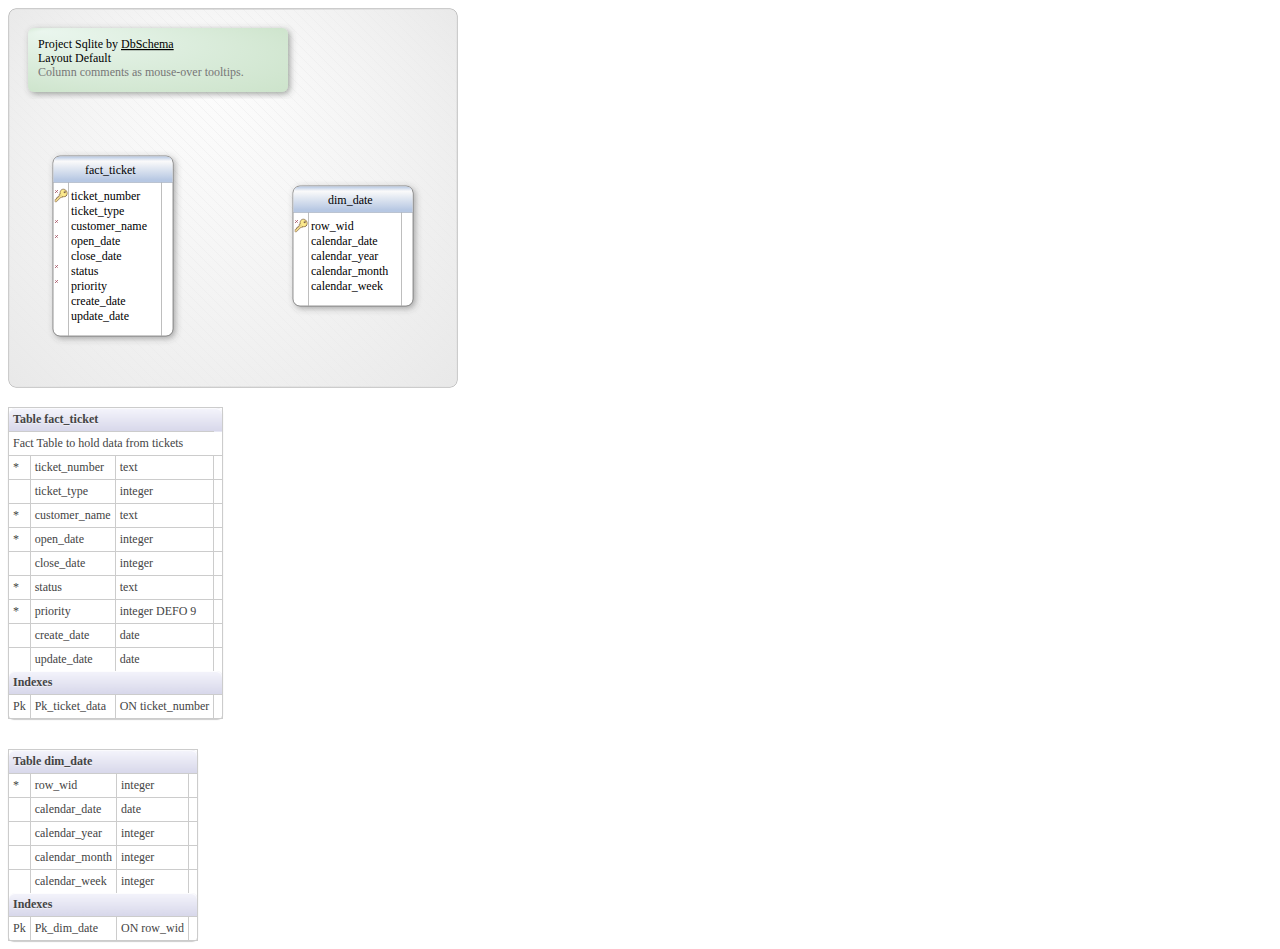
==== design/Default.html @ 74cd976d "first commit" ====
<?xml version='1.0' encoding='UTF-8' standalone='yes'?>
<!DOCTYPE html PUBLIC '-//W3C//DTD XHTML 1.1 plus MathML 2.0 plus SVG 1.1//EN' 'http://www.w3.org/2002/04/xhtml-math-svg/xhtml-math-svg.dtd'>
<html xmlns='http://www.w3.org/1999/xhtml' >
<head>
<title>Default</title>
<meta http-equiv='Content-Type' content='text/html; charset=UTF-8'/>
<meta http-equiv='X-UA-Compatible' content='IE=edge'/>
<style type='text/css'>
body {
    font-family: 'trebuchet MS', 'Lucida sans', Dialog;
    font-size: 12px;
    color: #444;
}

table {
    border-collapse: collapse;
    border-spacing: 0;
}

.bordered {
    border: solid #ccc 1px;
    -moz-border-radius: 6px;
    -webkit-border-radius: 6px;
    border-radius: 6px;
    -webkit-box-shadow: 0 1px 1px #ccc;
    -moz-box-shadow: 0 1px 1px #ccc;
    box-shadow: 0 1px 1px #ccc;
}

.bordered tr:hover {
    background: #fbf8e9;
    -o-transition: all 0.1s ease-in-out;
    -webkit-transition: all 0.1s ease-in-out;
    -moz-transition: all 0.1s ease-in-out;
    -ms-transition: all 0.1s ease-in-out;
    transition: all 0.1s ease-in-out;
}

.bordered td, .bordered th {
    border-left: 1px solid #ccc;
    border-top: 1px solid #ccc;
    padding: 4px;
    text-align: left;
}

.bordered th {
    background-color: #d7d7ea;
    background-image: -webkit-gradient(linear, left top, left bottom, from(#f4f4fb), to(#d7d7ea));
    background-image: -webkit-linear-gradient(top, #f4f4fb, #d7d7ea);
    background-image:    -moz-linear-gradient(top, #f4f4fb, #d7d7ea);
    background-image:     -ms-linear-gradient(top, #f4f4fb, #d7d7ea);
    background-image:      -o-linear-gradient(top, #f4f4fb, #d7d7ea);
    background-image:         linear-gradient(top, #f4f4fb, #d7d7ea);
    -webkit-box-shadow: 0 1px 0 rgba(255,255,255,.8) inset;
    -moz-box-shadow:0 1px 0 rgba(255,255,255,.8) inset;
    box-shadow: 0 1px 0 rgba(255,255,255,.8) inset;
    border-top: none;
    text-shadow: 0 1px 0 rgba(255,255,255,.5);
}

.bordered td:first-child, .bordered th:first-child {
    border-left: none;
}

.bordered th:first-child {
    -moz-border-radius: 6px 0 0 0;
    -webkit-border-radius: 6px 0 0 0;
    border-radius: 6px 0 0 0;
}

.bordered th:last-child {
    -moz-border-radius: 0 6px 0 0;
    -webkit-border-radius: 0 6px 0 0;
    border-radius: 0 6px 0 0;
}

.bordered th:only-child{
    -moz-border-radius: 6px 6px 0 0;
    -webkit-border-radius: 6px 6px 0 0;
    border-radius: 6px 6px 0 0;
}

.bordered tr:last-child td:first-child {
    -moz-border-radius: 0 0 0 6px;
    -webkit-border-radius: 0 0 0 6px;
    border-radius: 0 0 0 6px;
}

.bordered tr:last-child td:last-child {
    -moz-border-radius: 0 0 6px 0;
    -webkit-border-radius: 0 0 6px 0;
    border-radius: 0 0 6px 0;
}

</style>
</head>

<body>
<svg xmlns='http://www.w3.org/2000/svg' xmlns:xlink='http://www.w3.org/1999/xlink'   width='450' height='380' viewbox='0 0 450 380' >
  <script type='text/ecmascript'>
  <![CDATA[
  function hghl(el) { for ( var i in el ){ document.getElementById(el[i]).setAttribute('class','highlight');  }  }
  function uhghl(el) { for ( var i in el ){ document.getElementById(el[i]).setAttribute('class','scene'); }  } 
  ]]>
  </script> 

<style type='text/css'>
  text                { fill:#000000; font-family: Tahoma, 'Trebuchet MS', Dialog; font-size:12px; }
  text:hover          { fill:#a00000; font-size:13px; }
  text.highlight      { fill:#a00000; font-size:13px; }
  text.colType        { fill:#b3b3b3; }
  path                { stroke:#54402e; stroke-width:1.25; fill:none; }
  path.scene          { stroke-width:10; opacity:0;}
  path.highlight      { stroke-width:7; stroke:#e5d78a; opacity:0.6;}
  rect.table          { fill:#ffffff; stroke:#101010; stroke-width:0.44; filter:url(#shadow); }
  line.delim          { stroke:#222; stroke-width:0.3; }
  rect.callout        { fill:url(#calloutGradient); stroke:#bebdbd; stroke-width:0.5; filter: url(#shadow);}
  rect.grp            { stroke:#b1b1b1; stroke-width:1.7; }
</style>
<defs>
  <pattern patternUnits='userSpaceOnUse' id='layoutBgA' width='10' height='20' x='0' y='0' viewBox='0 0 5 10'>  
     <line x1='-2' y1='1' x2='7' y2='10' stroke='#f3f3f3' stroke-width='.5'/>  
     <line x1='-2' y1='6' x2='7' y2='15' stroke='#f3f3f3' stroke-width='.5'/>  
     <line x1='-2' y1='-4' x2='7' y2='5' stroke='#f3f3f3' stroke-width='.5'/>  
  </pattern>  
  <radialGradient id='layoutBgB' gradientUnits='userSpaceOnUse' cx='50%' cy='50%' r='75%' fx='46%' fy='22%'>
     <stop offset='0%' stop-opacity='.2' stop-color='#f0f0f0' />  
     <stop offset='100%' stop-color='#e7e7e7' />  
  </radialGradient>
  <linearGradient id='tableHeaderGradient0' x1='0%' y1='0%' x2='0%' y2='90%' >
          <stop offset='-50%' stop-color='#b7c8e3'/> 
          <stop offset='20%' stop-color='#fafafa'/> 
          <stop offset='100%' stop-color='#b7c8e3'/> 
   </linearGradient>
  <linearGradient id='groupUnderTitleLine' x1='0%' y1='0%' x2='100%' y2='0%' >
          <stop offset='0%' stop-color='#999999' stop-opacity='0.7'/> 
          <stop offset='100%' stop-color='#999999' stop-opacity='0' /> 
   </linearGradient>
  <radialGradient id='calloutGradient' cx='25%' cy='20%' r='80%' fx='10%' fy='10%'>
	   <stop offset='0%' stop-color='#ffffff' />
    <stop offset='100%' stop-color='#f8f6d1' />
  </radialGradient>
  <filter id='shadow' width='120%' height='120%'> 
      <feOffset result='offOut' in='SourceGraphic' dx='2' dy='2' /> 
      <feColorMatrix result='matrixOut' in='offOut' type='matrix' 
      values='0.1 0 0 0 0 0 0.1 0 0 0 0 0 0.1 0 0 0 0 0 0.5 0' /> 
      <feGaussianBlur result='blurOut' in='matrixOut' stdDeviation='3' /> 
      <feBlend in='SourceGraphic' in2='blurOut' mode='normal' /> 
    </filter> 
  <filter id='fkShadow' height='130%'> 
    <feGaussianBlur in='SourceAlpha' stdDeviation='1.5'/> <!-- stdDeviation is how much to blur -->
    <feOffset dx='1.2' dy='1.2' result='offsetblur'/> <!-- how much to offset -->
    <feMerge>
    <feMergeNode/> <!-- this contains the offset blurred image -->
    <feMergeNode in='SourceGraphic'/> <!-- this contains the element that the filter is applied to -->
    </feMerge>
  </filter>
  <radialGradient id='legendGradient' fx='5%' fy='5%' r='75%' spreadMethod='pad'>
          <stop offset='0%' stop-color='#eaf6ee' stop-opacity='1'/> 
          <stop offset='100%' stop-color='#cce3ca' stop-opacity='1' /> 
   </radialGradient>
  <symbol id='calloutArrowDown' overflow='visible' >
      <path d='M 0,0 L 7,11 L 15,0 z' style='fill:#f8f6d1;stroke:none; filter: url(#shadow);' />
      <path d='M 0,0 L 7,11 L 15,0' style='stroke:#bebdbd; stroke-width:0.5;' />
  </symbol>
  <symbol id='calloutArrowUp' overflow='visible' >
      <path d='M 0,15 L 7,3 L 15,15 z' style='fill:#ffffff; stroke:none; filter: url(#shadow);' />
      <path d='M 0,15 L 7,3 L 15,15' style='stroke:#bebdbd; stroke-width:0.5;' />
  </symbol>
  <symbol id='pk' overflow='visible' >
    <g transform='scale(0.99)'>
     <path style='fill:#fbea8e;stroke:#472106;stroke-width:0.5;stroke-linecap:round;stroke-linejoin:round;'
        d='M 9.3678877,3.5695485 C 9.1030218,3.2729386 9.0796382,2.7628519 9.3396185,2.4517097 9.5449651,2.1956495 9.9040386,2.0980533 10.199638,2.2169415 10.533525,2.3415459 10.775153,2.706942 10.750675,3.0842709 10.737029,3.3980003 10.541153,3.699122 10.258248,3.8066067 9.966649,3.9250429 9.6169668,3.8418805 9.4008073,3.6062324 9.3894892,3.5943518 9.3785264,3.582104 9.3678886,3.5695487 z M 11.226617,6.9916004 C 11.888137,6.3548946 12.293488,5.4172188 12.311087,4.442353 12.378144,2.7379364 11.248678,1.0541269 9.7322318,0.44767357 8.3887112,-0.1280313 6.7865012,0.26822889 5.8918395,1.4007929 5.080823,2.3839145 4.9336815,3.8452096 5.3635544,5.101615 L 4.3670905,5.315913 C 4.0664984,5.3682645 4.0967703,5.6316724 4.2574957,5.8208829 L 4.9124,6.5655244 4.1543436,7.2512357 3.2136002,7.2163506 3.1674775,8.5586827 2.0406832,8.5086512 1.5965306,8.9299953 1.5471661,10.179833 0.75616674,10.195223 0.2112857,10.758575 0.15354288,11.735988 0.07199052,12.765553 c 0.36440953,0.238225 0.79006967,0.195492 1.44938278,-0.02675 L 6.3033562,8.1282037 6.8217102,8.6765688 C 6.9985465,8.8799427 7.3003699,8.7497574 7.358381,8.5016252 L 7.4938877,7.5084164 c 0.8537488,0.3985387 1.8303125,0.4711541 2.6851793,0.1427713 0.393927,-0.1407258 0.746858,-0.3701772 1.04755,-0.6595873 z'/>
     <path d='M 6.8014948,6.3102123 0.15369063,13.024481 0.21560535,12.141962 6.0062342,6.2683782 z'
        style='fill:#ffe5a5;fill-opacity:1;stroke:#854e31;stroke-width:0.06912433;stroke-linecap:round;stroke-linejoin:round;stroke-miterlimit:4;stroke-opacity:1;stroke-dasharray:none;stroke-dashoffset:3.00300009'/>
    </g>
  </symbol>
  <symbol id='unq' overflow='visible' >
    <g transform='scale(0.99)'>
      <rect style='fill:#e07554;stroke:#7e4d31;stroke-width:0.71934468;stroke-linecap:round;stroke-linejoin:round;'
         width='2.29' height='8.43' x='7.48' y='-0.76' ry='1.14' transform='matrix(0.701,0.713,-0.727,0.685,0,0)' />
      <path style='fill:white;stroke:#858585;stroke-width:1.2;stroke-linecap:round;stroke-linejoin:round;stroke-miterlimit:4;'
         d='m 26.04,8.64 a 4.13,4.13 0 1 1 -8.26,0 4.13,4.13 0 1 1 8.26,0 z'
         transform='matrix(1.025,0,0,0.987,-14.690,-3.862)' />
      <text x='5.5' y='7.7' style='font-size:8px;fill:#8a8a8a;'>1</text>
    </g>
  </symbol>
  <symbol id='idx' overflow='visible' >
    <g transform='scale(0.99)'>
      <rect style='fill:#e07554;stroke:#7e4d31;stroke-width:0.71934468;stroke-linecap:round;stroke-linejoin:round;'
         width='2.29' height='8.43' x='7.48' y='-0.76' ry='1.14' transform='matrix(0.701,0.713,-0.727,0.685,0,0)' />
      <path style='fill:white;stroke:#858585;stroke-width:1.2;stroke-linecap:round;stroke-linejoin:round;stroke-miterlimit:4;'
         d='m 26.04,8.64 a 4.13,4.13 0 1 1 -8.26,0 4.13,4.13 0 1 1 8.26,0 z'
         transform='matrix(1.025,0,0,0.987,-14.690,-3.862)' />
    </g>
  </symbol>
  <symbol id='fk' overflow='visible' >
    <g transform='scale(0.87)'>
      <path style='fill:#b7d0f6;stroke:#000000;stroke-width:0.5;stroke-linecap:butt;stroke-linejoin:round;stroke-miterlimit:4;'
      d='M 12.48,0.33 7.07,0.89 9.067,2.974 0.329,11.731 1.073,12.597 9.811,3.841 11.77,5.78 z' />
    </g>
  </symbol>
  <symbol id='ref' overflow='visible' >
    <g transform='scale(0.87)'>
      <path style='fill:#f3e1b7;stroke:#000000;stroke-width:0.5;stroke-linecap:butt;stroke-linejoin:round;stroke-miterlimit:4;'
          d='M 0.10,12.70 5.31,12.15 3.40,10.06 11.82,1.32 11.11,0.45 2.68,9.19 0.80,7.24 z'/>
    </g>
  </symbol>
  <symbol id='flag' overflow='visible' >
    <g transform='scale(0.92)'>
      <path style='fill:#b7d0f6;stroke:#000000;stroke-width:0.5;stroke-linecap:butt;stroke-linejoin:round;stroke-miterlimit:4;'
          d='M 0.12,12.67 0.16,7.22 C 2.59,7.22 4.13,8.78 9.22,4.22 5.68,4.98 2.53,4.50 0.09,1.80 z'/>
    </g>
  </symbol>
  <symbol id='nn' overflow='visible' >
  <path style='stroke:#9b3e50;stroke-width:0.5;stroke-linecap:butt;stroke-linejoin:round;stroke-miterlimit:4;'
          d='M 0,0 3,3 M 0,3 3,0 z'/>
  </symbol>
  <marker id='arrow01' viewBox='0 0 15.00 7.50' refX='7.50' refY='3.75' markerUnits='strokeWidth' markerWidth='15.00' markerHeight='7.50' orient='auto'>
    <path d='M 15.000,3.750 L 7.500,2.500 L 7.500,7.500 L 15.000,3.750 z' style='fill:#5e554d;' />
  </marker>
  <marker id='arrow1' viewBox='0 0 15.00 7.50' refX='7.50' refY='3.75' markerUnits='strokeWidth' markerWidth='15.00' markerHeight='7.50' orient='auto'>
    <path d='M 15.000,3.750 L 7.500,2.500 L 7.500,7.500 L 15.000,3.750 z' style='fill:#5e554d;' />
  </marker>
  <marker id='foot01' viewBox='0 0 15.00 7.50' refX='7.50' refY='3.75' markerUnits='strokeWidth' markerWidth='15.00' markerHeight='7.50' orient='auto'>
    <path d='M 0.00,3.75 L 15.00,3.75 z' />
    <circle cx='11.25' cy='3.75' r='2.50' style='fill:white;stroke:#5e554d;' />
    <path d='M 3.75,0.00 L 3.75, 7.50 z' />
  </marker>
  <marker id='foot0p' viewBox='0 0 15.00 7.50' refX='7.50' refY='3.75' markerUnits='strokeWidth' markerWidth='15.00' markerHeight='7.50' orient='auto'>
    <path d='M 0.00,3.75 L 15.00,3.75 z' />
    <circle cx='11.25' cy='3.75' r='2.50' style='fill:white;stroke:#5e554d;' />
    <path d='M 0.00,0.00 L 7.50,3.75 L 0.00,7.50' />
  </marker>
  <marker id='foot1' viewBox='0 0 15.00 7.50' refX='7.50' refY='3.75' markerUnits='strokeWidth' markerWidth='15.00' markerHeight='7.50' orient='auto'>
    <path d='M 0.00,3.75 L 15.00,3.75 z' />
    <path d='M 7.50,0.00 L 7.50, 7.50 z' />
    <path d='M 3.75,0.00 L 3.75, 7.50 z' />
  </marker>
  <marker id='foot1p' viewBox='0 0 15.00 7.50' refX='7.50' refY='3.75' markerUnits='strokeWidth' markerWidth='15.00' markerHeight='7.50' orient='auto'>
    <path d='M 0.00,3.75 L 15.00,3.75 z' />
    <path d='M 7.50,0.00 L 7.50, 7.50 z' />
    <path d='M 0.00,0.00 L 7.50,3.75 L 0.00,7.50' />
  </marker>
</defs>

<!-- ============= Desktop ============= -->
<rect x='1' y='1' width='448' height='378' rx='7' ry='7' style='fill:url(#layoutBgA); stroke:#333333; stroke-width:0.5;' />
<rect x='1' y='1' width='448' height='378' rx='7' ry='7' style='fill:url(#layoutBgB)'/>

<!-- ============= Legend ============= -->
<g transform='translate(10,10)'>
  <rect x='10' y='10' width='260' height='64' rx='6' ry='6' style='fill:url(#legendGradient);filter:url(#shadow);'/> 
  <text x='20' y='30'><tspan>Project</tspan> Sqlite by <a xlink:href='http://www.dbschema.com' text-decoration='underline'>DbSchema</a></text> 
  <text x='20' y='44'><tspan>Layout</tspan> Default</text> 
  <text x='20' y='58' style='fill:#777'><tspan>Column comments as mouse-over tooltips.</tspan></text> 
</g>

<g transform='translate(0,110)'>
<!-- ============= Table 'fact_ticket' ============= -->
<rect class='table' x='45' y='38' width='120' height='180' rx='7' ry='7' />
<line class='delim' x1='45.500000' y1='64.500000' x2='164.500000' y2='64.500000'/>
<line class='delim' x1='60.500000' y1='64.500000' x2='60.500000' y2='217.500000'/>
<line class='delim' x1='153.500000' y1='64.500000' x2='153.500000' y2='217.500000'/>
<path d='M 45.50 64.50 L 45.50 45.50 Q 45.50 38.50 52.50 38.50 L 157.50 38.50 Q 164.50 38.50 164.50 45.50 L 164.50 64.50 L45.50 64.50 ' style='fill:url(#tableHeaderGradient0); stroke:none;' />
<a xlink:href='#fact_ticket'><text x='77' y='56'>fact_ticket</text><title>Table Default.fact_ticket
Fact Table to hold data from tickets</title></a>
  <use id='nn' x='47' y='72' xlink:href='#nn'/><a xlink:href='#fact_ticket.ticket_number'><use id='pk' x='47' y='71' xlink:href='#pk'/><title>Pk Pk_ticket_data ( ticket_number ) </title></a>
<a xlink:href='#fact_ticket.ticket_number'><text id='Default.fact_ticket.ticket_number' x='63' y='82'>ticket_number</text><title>ticket_number
* text</title></a>
  <a xlink:href='#fact_ticket.ticket_type'><text id='Default.fact_ticket.ticket_type' x='63' y='97'>ticket_type</text><title>ticket_type
integer</title></a>
  <use id='nn' x='47' y='102' xlink:href='#nn'/><a xlink:href='#fact_ticket.customer_name'><text id='Default.fact_ticket.customer_name' x='63' y='112'>customer_name</text><title>customer_name
* text</title></a>
  <use id='nn' x='47' y='117' xlink:href='#nn'/><a xlink:href='#fact_ticket.open_date'><text id='Default.fact_ticket.open_date' x='63' y='127'>open_date</text><title>open_date
* integer</title></a>
  <a xlink:href='#fact_ticket.close_date'><text id='Default.fact_ticket.close_date' x='63' y='142'>close_date</text><title>close_date
integer</title></a>
  <use id='nn' x='47' y='147' xlink:href='#nn'/><a xlink:href='#fact_ticket.status'><text id='Default.fact_ticket.status' x='63' y='157'>status</text><title>status
* text</title></a>
  <use id='nn' x='47' y='162' xlink:href='#nn'/><a xlink:href='#fact_ticket.priority'><text id='Default.fact_ticket.priority' x='63' y='172'>priority</text><title>priority
* integer default 9</title></a>
  <a xlink:href='#fact_ticket.create_date'><text id='Default.fact_ticket.create_date' x='63' y='187'>create_date</text><title>create_date
date</title></a>
  <a xlink:href='#fact_ticket.update_date'><text id='Default.fact_ticket.update_date' x='63' y='202'>update_date</text><title>update_date
date</title></a>

<!-- ============= Table 'dim_date' ============= -->
<rect class='table' x='285' y='68' width='120' height='120' rx='7' ry='7' />
<line class='delim' x1='285.500000' y1='94.500000' x2='404.500000' y2='94.500000'/>
<line class='delim' x1='300.500000' y1='94.500000' x2='300.500000' y2='187.500000'/>
<line class='delim' x1='393.500000' y1='94.500000' x2='393.500000' y2='187.500000'/>
<path d='M 285.50 94.50 L 285.50 75.50 Q 285.50 68.50 292.50 68.50 L 397.50 68.50 Q 404.50 68.50 404.50 75.50 L 404.50 94.50 L285.50 94.50 ' style='fill:url(#tableHeaderGradient0); stroke:none;' />
<a xlink:href='#dim_date'><text x='320' y='86'>dim_date</text><title>Table Default.dim_date</title></a>
  <use id='nn' x='287' y='102' xlink:href='#nn'/><a xlink:href='#dim_date.row_wid'><use id='pk' x='287' y='101' xlink:href='#pk'/><title>Pk Pk_dim_date ( row_wid ) </title></a>
<a xlink:href='#dim_date.row_wid'><text id='Default.dim_date.row_wid' x='303' y='112'>row_wid</text><title>row_wid
* integer</title></a>
  <a xlink:href='#dim_date.calendar_date'><text id='Default.dim_date.calendar_date' x='303' y='127'>calendar_date</text><title>calendar_date
date</title></a>
  <a xlink:href='#dim_date.calendar_year'><text id='Default.dim_date.calendar_year' x='303' y='142'>calendar_year</text><title>calendar_year
integer</title></a>
  <a xlink:href='#dim_date.calendar_month'><text id='Default.dim_date.calendar_month' x='303' y='157'>calendar_month</text><title>calendar_month
integer</title></a>
  <a xlink:href='#dim_date.calendar_week'><text id='Default.dim_date.calendar_week' x='303' y='172'>calendar_week</text><title>calendar_week
integer</title></a>

</g></svg>

<br/><br/>
<table class='bordered'>
<thead>
<tr><th colspan='4'><a name='fact_ticket'>Table fact_ticket</a></th></tr>
<tr><td colspan='3'>Fact Table to hold data from tickets </td></tr>
</thead>
<tbody>
	<tr>
		<td>*</td>
		<td><a name='fact_ticket.ticket_number'>ticket&#95;number</a></td>
		<td> text   </td>
		<td>  </td>
	</tr>
	<tr>
		<td>&nbsp;</td>
		<td><a name='fact_ticket.ticket_type'>ticket&#95;type</a></td>
		<td> integer   </td>
		<td>  </td>
	</tr>
	<tr>
		<td>*</td>
		<td><a name='fact_ticket.customer_name'>customer&#95;name</a></td>
		<td> text   </td>
		<td>  </td>
	</tr>
	<tr>
		<td>*</td>
		<td><a name='fact_ticket.open_date'>open&#95;date</a></td>
		<td> integer   </td>
		<td>  </td>
	</tr>
	<tr>
		<td>&nbsp;</td>
		<td><a name='fact_ticket.close_date'>close&#95;date</a></td>
		<td> integer   </td>
		<td>  </td>
	</tr>
	<tr>
		<td>*</td>
		<td><a name='fact_ticket.status'>status</a></td>
		<td> text   </td>
		<td>  </td>
	</tr>
	<tr>
		<td>*</td>
		<td><a name='fact_ticket.priority'>priority</a></td>
		<td> integer   DEFO 9 </td>
		<td>  </td>
	</tr>
	<tr>
		<td>&nbsp;</td>
		<td><a name='fact_ticket.create_date'>create&#95;date</a></td>
		<td> date   </td>
		<td>  </td>
	</tr>
	<tr>
		<td>&nbsp;</td>
		<td><a name='fact_ticket.update_date'>update&#95;date</a></td>
		<td> date   </td>
		<td>  </td>
	</tr>
<tr><th colspan='4'><b>Indexes</b></th></tr>
	<tr>		<td>Pk</td><td>Pk&#95;ticket&#95;data</td>
		<td> ON ticket&#95;number</td>
		<td>  </td>
	</tr>
</tbody>
</table>

<br/><br/>
<table class='bordered'>
<thead>
<tr><th colspan='4'><a name='dim_date'>Table dim_date</a></th></tr>
</thead>
<tbody>
	<tr>
		<td>*</td>
		<td><a name='dim_date.row_wid'>row&#95;wid</a></td>
		<td> integer   </td>
		<td>  </td>
	</tr>
	<tr>
		<td>&nbsp;</td>
		<td><a name='dim_date.calendar_date'>calendar&#95;date</a></td>
		<td> date   </td>
		<td>  </td>
	</tr>
	<tr>
		<td>&nbsp;</td>
		<td><a name='dim_date.calendar_year'>calendar&#95;year</a></td>
		<td> integer   </td>
		<td>  </td>
	</tr>
	<tr>
		<td>&nbsp;</td>
		<td><a name='dim_date.calendar_month'>calendar&#95;month</a></td>
		<td> integer   </td>
		<td>  </td>
	</tr>
	<tr>
		<td>&nbsp;</td>
		<td><a name='dim_date.calendar_week'>calendar&#95;week</a></td>
		<td> integer   </td>
		<td>  </td>
	</tr>
<tr><th colspan='4'><b>Indexes</b></th></tr>
	<tr>		<td>Pk</td><td>Pk&#95;dim&#95;date</td>
		<td> ON row&#95;wid</td>
		<td>  </td>
	</tr>
</tbody>
</table>

</body></html>
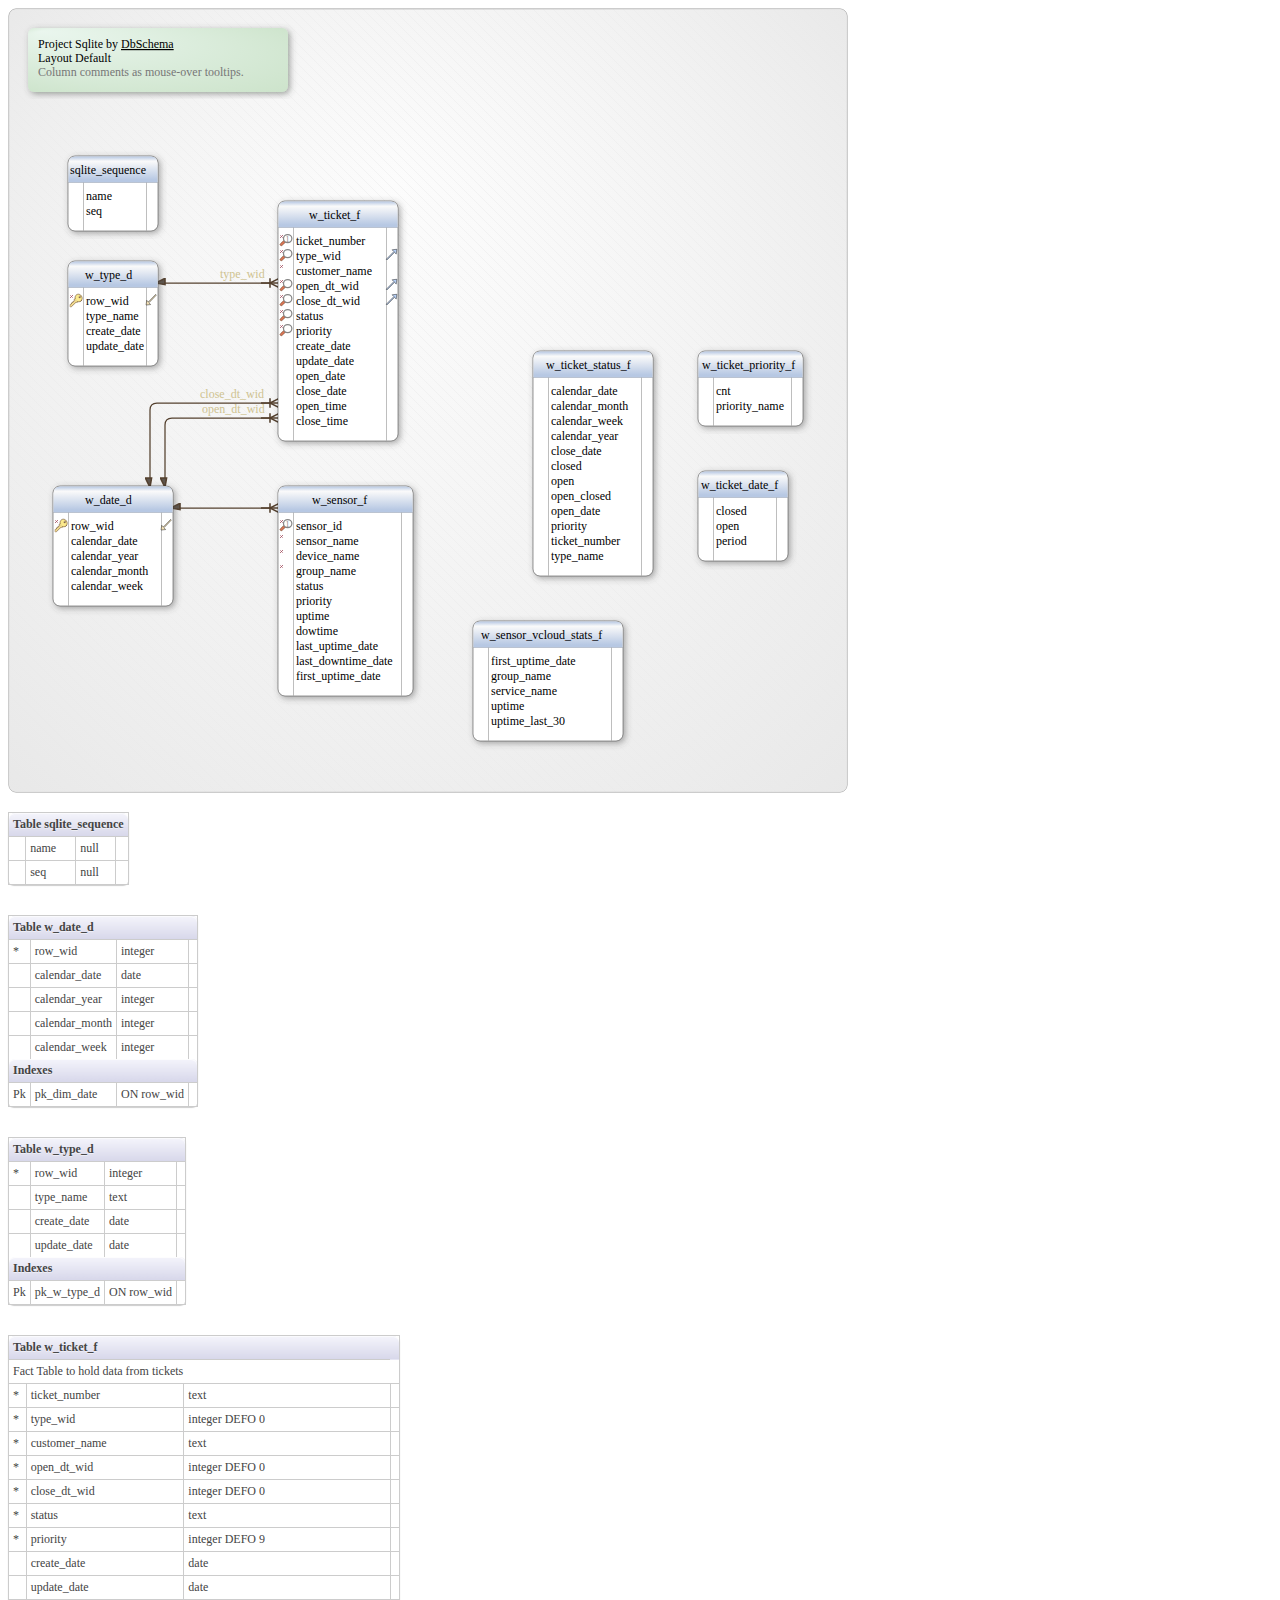
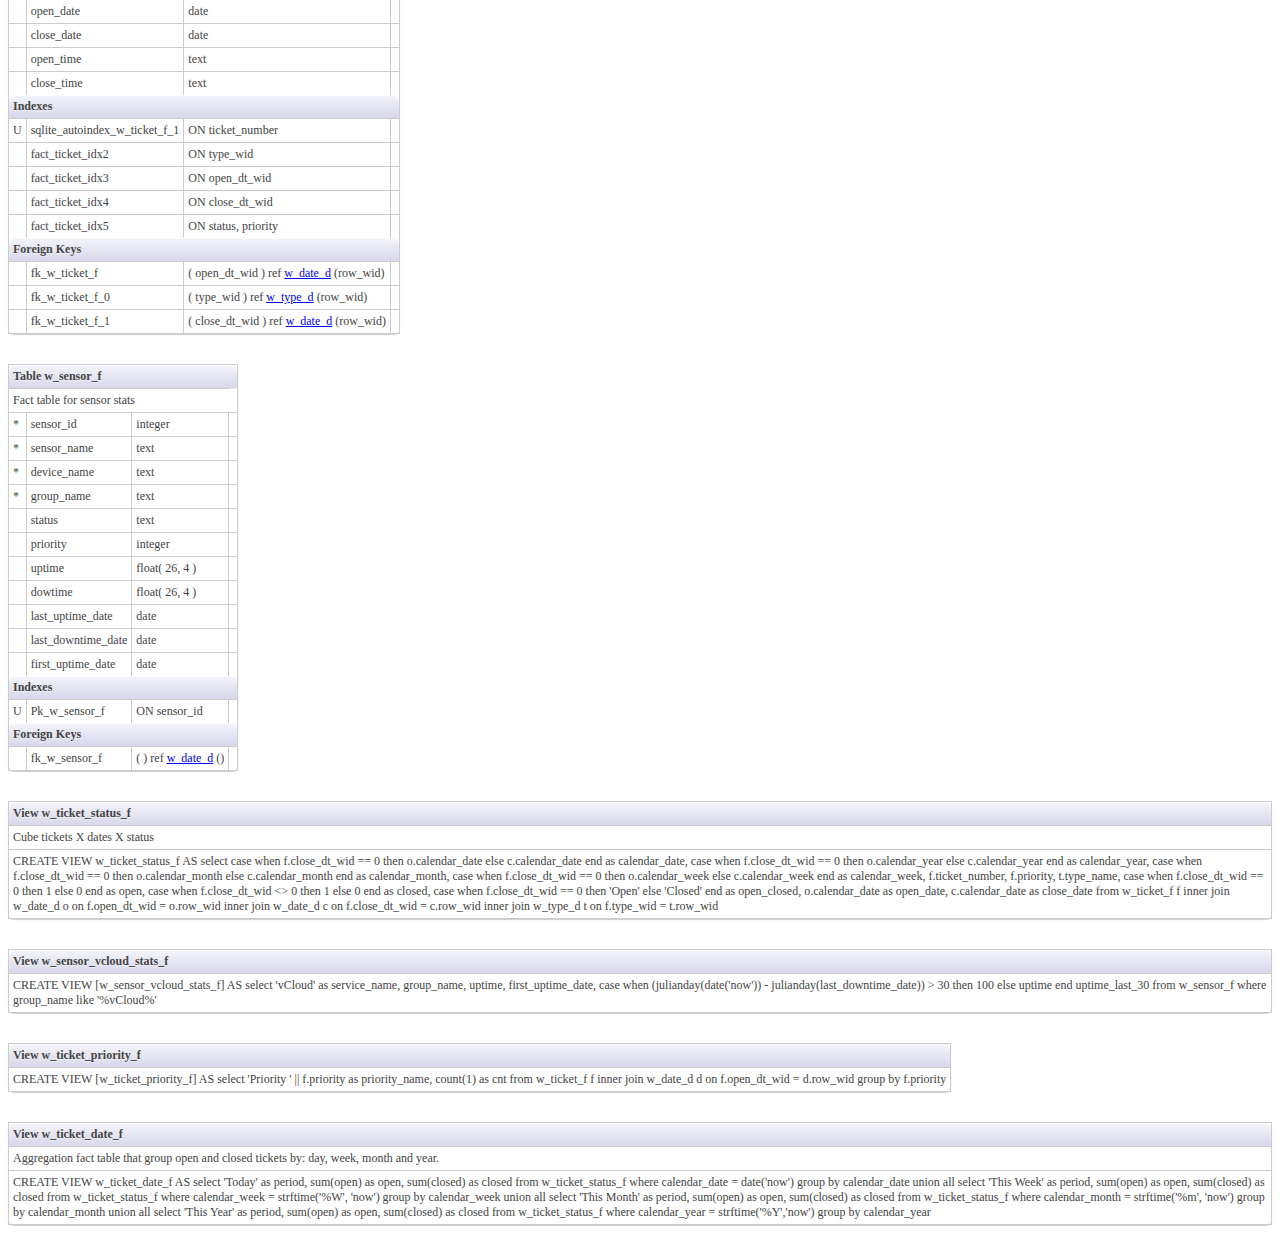
==== commit 3e6f761c: "retrieval routines done." ====
--- a/design/Default.html
+++ b/design/Default.html
@@ -96,7 +96,7 @@
 </head>
 
 <body>
-<svg xmlns='http://www.w3.org/2000/svg' xmlns:xlink='http://www.w3.org/1999/xlink'   width='450' height='380' viewbox='0 0 450 380' >
+<svg xmlns='http://www.w3.org/2000/svg' xmlns:xlink='http://www.w3.org/1999/xlink'   width='840' height='785' viewbox='0 0 840 785' >
   <script type='text/ecmascript'>
   <![CDATA[
   function hghl(el) { for ( var i in el ){ document.getElementById(el[i]).setAttribute('class','highlight');  }  }
@@ -245,8 +245,8 @@
 </defs>
 
 <!-- ============= Desktop ============= -->
-<rect x='1' y='1' width='448' height='378' rx='7' ry='7' style='fill:url(#layoutBgA); stroke:#333333; stroke-width:0.5;' />
-<rect x='1' y='1' width='448' height='378' rx='7' ry='7' style='fill:url(#layoutBgB)'/>
+<rect x='1' y='1' width='838' height='783' rx='7' ry='7' style='fill:url(#layoutBgA); stroke:#333333; stroke-width:0.5;' />
+<rect x='1' y='1' width='838' height='783' rx='7' ry='7' style='fill:url(#layoutBgB)'/>
 
 <!-- ============= Legend ============= -->
 <g transform='translate(10,10)'>
@@ -257,119 +257,468 @@
 </g>
 
 <g transform='translate(0,110)'>
-<!-- ============= Table 'fact_ticket' ============= -->
-<rect class='table' x='45' y='38' width='120' height='180' rx='7' ry='7' />
-<line class='delim' x1='45.500000' y1='64.500000' x2='164.500000' y2='64.500000'/>
-<line class='delim' x1='60.500000' y1='64.500000' x2='60.500000' y2='217.500000'/>
-<line class='delim' x1='153.500000' y1='64.500000' x2='153.500000' y2='217.500000'/>
-<path d='M 45.50 64.50 L 45.50 45.50 Q 45.50 38.50 52.50 38.50 L 157.50 38.50 Q 164.50 38.50 164.50 45.50 L 164.50 64.50 L45.50 64.50 ' style='fill:url(#tableHeaderGradient0); stroke:none;' />
-<a xlink:href='#fact_ticket'><text x='77' y='56'>fact_ticket</text><title>Table Default.fact_ticket
+<!-- ============= Fk 'w_ticket_f_fk_w_ticket_f' ============= -->
+<path id='w_ticket_f_fk_w_ticket_f'  onmouseover="hghl(['w_ticket_f_fk_w_ticket_f','Default.w_ticket_f.open_dt_wid','Default.w_date_d.row_wid'])" onmouseout="uhghl(['w_ticket_f_fk_w_ticket_f','Default.w_ticket_f.open_dt_wid','Default.w_date_d.row_wid'])" transform='translate(7,0)' class='scene' d='M 255 300 L 157,300 Q 150,300 150,307 L 150,360' >
+	<title>Fk fk_w_ticket_f
+w_ticket_f ref w_date_d ( open_dt_wid -&gt; row_wid )</title>
+</path>
+<path class='defo' transform='translate(7,0)' marker-start='url(#foot1p)' marker-end='url(#arrow1)'    d='M 255 300 L 157,300 Q 150,300 150,307 L 150,360' ></path>
+<text x='194' y='295' transform='rotate(0 194,295)' title='Fk fk_w_ticket_f
+w_ticket_f ref w_date_d ( open_dt_wid -&gt; row_wid )' style='fill:#cfc391;'>open_dt_wid</text>
+<!-- ============= Fk 'w_ticket_f_fk_w_ticket_f_0' ============= -->
+<path id='w_ticket_f_fk_w_ticket_f_0'  onmouseover="hghl(['w_ticket_f_fk_w_ticket_f_0','Default.w_ticket_f.type_wid','Default.w_type_d.row_wid'])" onmouseout="uhghl(['w_ticket_f_fk_w_ticket_f_0','Default.w_ticket_f.type_wid','Default.w_type_d.row_wid'])" transform='translate(7,0)' class='scene' d='M 255 165 L 150,165' >
+	<title>Fk fk_w_ticket_f_0
+w_ticket_f ref w_type_d ( type_wid -&gt; row_wid )</title>
+</path>
+<path class='defo' transform='translate(7,0)' marker-start='url(#foot1p)' marker-end='url(#arrow1)'    d='M 255 165 L 150,165' ></path>
+<text x='212' y='160' transform='rotate(0 212,160)' title='Fk fk_w_ticket_f_0
+w_ticket_f ref w_type_d ( type_wid -&gt; row_wid )' style='fill:#cfc391;'>type_wid</text>
+<!-- ============= Fk 'w_ticket_f_fk_w_ticket_f_1' ============= -->
+<path id='w_ticket_f_fk_w_ticket_f_1'  onmouseover="hghl(['w_ticket_f_fk_w_ticket_f_1','Default.w_ticket_f.close_dt_wid','Default.w_date_d.row_wid'])" onmouseout="uhghl(['w_ticket_f_fk_w_ticket_f_1','Default.w_ticket_f.close_dt_wid','Default.w_date_d.row_wid'])" transform='translate(7,0)' class='scene' d='M 255 285 L 142,285 Q 135,285 135,292 L 135,360' >
+	<title>Fk fk_w_ticket_f_1
+w_ticket_f ref w_date_d ( close_dt_wid -&gt; row_wid )</title>
+</path>
+<path class='defo' transform='translate(7,0)' marker-start='url(#foot1p)' marker-end='url(#arrow1)'    d='M 255 285 L 142,285 Q 135,285 135,292 L 135,360' ></path>
+<text x='192' y='280' transform='rotate(0 192,280)' title='Fk fk_w_ticket_f_1
+w_ticket_f ref w_date_d ( close_dt_wid -&gt; row_wid )' style='fill:#cfc391;'>close_dt_wid</text>
+<!-- ============= Fk 'w_sensor_f_fk_w_sensor_f' ============= -->
+<path id='w_sensor_f_fk_w_sensor_f'  onmouseover="hghl(['w_sensor_f_fk_w_sensor_f'])" onmouseout="uhghl(['w_sensor_f_fk_w_sensor_f'])" transform='translate(7,0)' class='scene' d='M 255 390 L 165,390' >
+	<title>Fk fk_w_sensor_f
+w_sensor_f ref w_date_d (  )</title>
+</path>
+<path class='defo' transform='translate(7,0)' marker-start='url(#foot1p)' marker-end='url(#arrow1)'    d='M 255 390 L 165,390' ></path>
+<text x='257' y='385' transform='rotate(0 257,385)' title='Fk fk_w_sensor_f
+w_sensor_f ref w_date_d (  )' style='fill:#cfc391;'></text>
+<!-- ============= Table 'sqlite_sequence' ============= -->
+<rect class='table' x='60' y='38' width='90' height='75' rx='7' ry='7' />
+<line class='delim' x1='60.500000' y1='64.500000' x2='149.500000' y2='64.500000'/>
+<line class='delim' x1='75.500000' y1='64.500000' x2='75.500000' y2='112.500000'/>
+<line class='delim' x1='138.500000' y1='64.500000' x2='138.500000' y2='112.500000'/>
+<path d='M 60.50 64.50 L 60.50 45.50 Q 60.50 38.50 67.50 38.50 L 142.50 38.50 Q 149.50 38.50 149.50 45.50 L 149.50 64.50 L60.50 64.50 ' style='fill:url(#tableHeaderGradient0); stroke:none;' />
+<a xlink:href='#sqlite_sequence'><text x='62' y='56'>sqlite_sequence</text><title>Table Default.sqlite_sequence</title></a>
+  <a xlink:href='#sqlite_sequence.name'><text id='Default.sqlite_sequence.name' x='78' y='82'>name</text><title>name
+null</title></a>
+  <a xlink:href='#sqlite_sequence.seq'><text id='Default.sqlite_sequence.seq' x='78' y='97'>seq</text><title>seq
+null</title></a>
+
+<!-- ============= Table 'w_date_d' ============= -->
+<rect class='table' x='45' y='368' width='120' height='120' rx='7' ry='7' />
+<line class='delim' x1='45.500000' y1='394.500000' x2='164.500000' y2='394.500000'/>
+<line class='delim' x1='60.500000' y1='394.500000' x2='60.500000' y2='487.500000'/>
+<line class='delim' x1='153.500000' y1='394.500000' x2='153.500000' y2='487.500000'/>
+<path d='M 45.50 394.50 L 45.50 375.50 Q 45.50 368.50 52.50 368.50 L 157.50 368.50 Q 164.50 368.50 164.50 375.50 L 164.50 394.50 L45.50 394.50 ' style='fill:url(#tableHeaderGradient0); stroke:none;' />
+<a xlink:href='#w_date_d'><text x='77' y='386'>w_date_d</text><title>Table Default.w_date_d</title></a>
+  <use id='nn' x='47' y='402' xlink:href='#nn'/><a xlink:href='#w_date_d.row_wid'><use id='pk' x='47' y='401' xlink:href='#pk'/><title>Pk pk_dim_date ( row_wid ) </title></a>
+<a xlink:href='#w_date_d.row_wid'><text id='Default.w_date_d.row_wid' x='63' y='412' onmouseover="hghl(['w_ticket_f_fk_w_ticket_f','w_ticket_f_fk_w_ticket_f_1'])" onmouseout="uhghl(['w_ticket_f_fk_w_ticket_f','w_ticket_f_fk_w_ticket_f_1'])">row_wid</text><title>row_wid
+* integer</title></a>
+<a xlink:href='#w_date_d.row_wid'><use id='ref' x='153' y='401' xlink:href='#ref'/><title>Referred by w_ticket_f ( open_dt_wid -&gt; row_wid ) 
+Referred by w_ticket_f ( close_dt_wid -&gt; row_wid ) </title></a>
+  <a xlink:href='#w_date_d.calendar_date'><text id='Default.w_date_d.calendar_date' x='63' y='427'>calendar_date</text><title>calendar_date
+date</title></a>
+  <a xlink:href='#w_date_d.calendar_year'><text id='Default.w_date_d.calendar_year' x='63' y='442'>calendar_year</text><title>calendar_year
+integer</title></a>
+  <a xlink:href='#w_date_d.calendar_month'><text id='Default.w_date_d.calendar_month' x='63' y='457'>calendar_month</text><title>calendar_month
+integer</title></a>
+  <a xlink:href='#w_date_d.calendar_week'><text id='Default.w_date_d.calendar_week' x='63' y='472'>calendar_week</text><title>calendar_week
+integer</title></a>
+
+<!-- ============= Table 'w_type_d' ============= -->
+<rect class='table' x='60' y='143' width='90' height='105' rx='7' ry='7' />
+<line class='delim' x1='60.500000' y1='169.500000' x2='149.500000' y2='169.500000'/>
+<line class='delim' x1='75.500000' y1='169.500000' x2='75.500000' y2='247.500000'/>
+<line class='delim' x1='138.500000' y1='169.500000' x2='138.500000' y2='247.500000'/>
+<path d='M 60.50 169.50 L 60.50 150.50 Q 60.50 143.50 67.50 143.50 L 142.50 143.50 Q 149.50 143.50 149.50 150.50 L 149.50 169.50 L60.50 169.50 ' style='fill:url(#tableHeaderGradient0); stroke:none;' />
+<a xlink:href='#w_type_d'><text x='77' y='161'>w_type_d</text><title>Table Default.w_type_d</title></a>
+  <use id='nn' x='62' y='177' xlink:href='#nn'/><a xlink:href='#w_type_d.row_wid'><use id='pk' x='62' y='176' xlink:href='#pk'/><title>Pk pk_w_type_d ( row_wid ) </title></a>
+<a xlink:href='#w_type_d.row_wid'><text id='Default.w_type_d.row_wid' x='78' y='187' onmouseover="hghl(['w_ticket_f_fk_w_ticket_f_0'])" onmouseout="uhghl(['w_ticket_f_fk_w_ticket_f_0'])">row_wid</text><title>row_wid
+* integer</title></a>
+<a xlink:href='#w_type_d.row_wid'><use id='ref' x='138' y='176' xlink:href='#ref'/><title>Referred by w_ticket_f ( type_wid -&gt; row_wid ) </title></a>
+  <a xlink:href='#w_type_d.type_name'><text id='Default.w_type_d.type_name' x='78' y='202'>type_name</text><title>type_name
+text</title></a>
+  <a xlink:href='#w_type_d.create_date'><text id='Default.w_type_d.create_date' x='78' y='217'>create_date</text><title>create_date
+date</title></a>
+  <a xlink:href='#w_type_d.update_date'><text id='Default.w_type_d.update_date' x='78' y='232'>update_date</text><title>update_date
+date</title></a>
+
+<!-- ============= Table 'w_ticket_status_f' ============= -->
+<rect class='table' x='525' y='233' width='120' height='225' rx='7' ry='7' />
+<line class='delim' x1='525.500000' y1='259.500000' x2='644.500000' y2='259.500000'/>
+<line class='delim' x1='540.500000' y1='259.500000' x2='540.500000' y2='457.500000'/>
+<line class='delim' x1='633.500000' y1='259.500000' x2='633.500000' y2='457.500000'/>
+<path d='M 525.50 259.50 L 525.50 240.50 Q 525.50 233.50 532.50 233.50 L 637.50 233.50 Q 644.50 233.50 644.50 240.50 L 644.50 259.50 L525.50 259.50 ' style='fill:url(#tableHeaderGradient0); stroke:none;' />
+<a xlink:href='#w_ticket_status_f'><text x='538' y='251'>w_ticket_status_f</text><title>View Default.w_ticket_status_f
+Cube tickets X dates X status</title></a>
+  <a xlink:href='#w_ticket_status_f.calendar_date'><text id='Default.w_ticket_status_f.calendar_date' x='543' y='277'>calendar_date</text><title>calendar_date
+null</title></a>
+  <a xlink:href='#w_ticket_status_f.calendar_month'><text id='Default.w_ticket_status_f.calendar_month' x='543' y='292'>calendar_month</text><title>calendar_month
+null</title></a>
+  <a xlink:href='#w_ticket_status_f.calendar_week'><text id='Default.w_ticket_status_f.calendar_week' x='543' y='307'>calendar_week</text><title>calendar_week
+null</title></a>
+  <a xlink:href='#w_ticket_status_f.calendar_year'><text id='Default.w_ticket_status_f.calendar_year' x='543' y='322'>calendar_year</text><title>calendar_year
+null</title></a>
+  <a xlink:href='#w_ticket_status_f.close_date'><text id='Default.w_ticket_status_f.close_date' x='543' y='337'>close_date</text><title>close_date
+date</title></a>
+  <a xlink:href='#w_ticket_status_f.closed'><text id='Default.w_ticket_status_f.closed' x='543' y='352'>closed</text><title>closed
+null</title></a>
+  <a xlink:href='#w_ticket_status_f.open'><text id='Default.w_ticket_status_f.open' x='543' y='367'>open</text><title>open
+null</title></a>
+  <a xlink:href='#w_ticket_status_f.open_closed'><text id='Default.w_ticket_status_f.open_closed' x='543' y='382'>open_closed</text><title>open_closed
+null</title></a>
+  <a xlink:href='#w_ticket_status_f.open_date'><text id='Default.w_ticket_status_f.open_date' x='543' y='397'>open_date</text><title>open_date
+date</title></a>
+  <a xlink:href='#w_ticket_status_f.priority'><text id='Default.w_ticket_status_f.priority' x='543' y='412'>priority</text><title>priority
+integer</title></a>
+  <a xlink:href='#w_ticket_status_f.ticket_number'><text id='Default.w_ticket_status_f.ticket_number' x='543' y='427'>ticket_number</text><title>ticket_number
+text</title></a>
+  <a xlink:href='#w_ticket_status_f.type_name'><text id='Default.w_ticket_status_f.type_name' x='543' y='442'>type_name</text><title>type_name
+text</title></a>
+
+<!-- ============= Table 'w_ticket_f' ============= -->
+<rect class='table' x='270' y='83' width='120' height='240' rx='7' ry='7' />
+<line class='delim' x1='270.500000' y1='109.500000' x2='389.500000' y2='109.500000'/>
+<line class='delim' x1='285.500000' y1='109.500000' x2='285.500000' y2='322.500000'/>
+<line class='delim' x1='378.500000' y1='109.500000' x2='378.500000' y2='322.500000'/>
+<path d='M 270.50 109.50 L 270.50 90.50 Q 270.50 83.50 277.50 83.50 L 382.50 83.50 Q 389.50 83.50 389.50 90.50 L 389.50 109.50 L270.50 109.50 ' style='fill:url(#tableHeaderGradient0); stroke:none;' />
+<a xlink:href='#w_ticket_f'><text x='301' y='101'>w_ticket_f</text><title>Table Default.w_ticket_f
 Fact Table to hold data from tickets</title></a>
-  <use id='nn' x='47' y='72' xlink:href='#nn'/><a xlink:href='#fact_ticket.ticket_number'><use id='pk' x='47' y='71' xlink:href='#pk'/><title>Pk Pk_ticket_data ( ticket_number ) </title></a>
-<a xlink:href='#fact_ticket.ticket_number'><text id='Default.fact_ticket.ticket_number' x='63' y='82'>ticket_number</text><title>ticket_number
+  <use id='nn' x='272' y='117' xlink:href='#nn'/><a xlink:href='#w_ticket_f.ticket_number'><use id='unq' x='272' y='116' xlink:href='#unq'/><title>Unq sqlite_autoindex_w_ticket_f_1 ( ticket_number ) </title></a>
+<a xlink:href='#w_ticket_f.ticket_number'><text id='Default.w_ticket_f.ticket_number' x='288' y='127'>ticket_number</text><title>ticket_number
 * text</title></a>
-  <a xlink:href='#fact_ticket.ticket_type'><text id='Default.fact_ticket.ticket_type' x='63' y='97'>ticket_type</text><title>ticket_type
+  <use id='nn' x='272' y='132' xlink:href='#nn'/><a xlink:href='#w_ticket_f.type_wid'><use id='idx' x='272' y='131' xlink:href='#idx'/><title>fact_ticket_idx2 ( type_wid ) </title></a>
+<a xlink:href='#w_ticket_f.type_wid'><text id='Default.w_ticket_f.type_wid' x='288' y='142' onmouseover="hghl(['w_ticket_f_fk_w_ticket_f_0'])" onmouseout="uhghl(['w_ticket_f_fk_w_ticket_f_0'])">type_wid</text><title>type_wid
+* integer default 0</title></a>
+<a xlink:href='#w_ticket_f.type_wid'><use id='fk' x='378' y='131' xlink:href='#fk'/><title>References w_type_d ( type_wid -&gt; row_wid ) </title></a>
+  <use id='nn' x='272' y='147' xlink:href='#nn'/><a xlink:href='#w_ticket_f.customer_name'><text id='Default.w_ticket_f.customer_name' x='288' y='157'>customer_name</text><title>customer_name
+* text</title></a>
+  <use id='nn' x='272' y='162' xlink:href='#nn'/><a xlink:href='#w_ticket_f.open_dt_wid'><use id='idx' x='272' y='161' xlink:href='#idx'/><title>fact_ticket_idx3 ( open_dt_wid ) </title></a>
+<a xlink:href='#w_ticket_f.open_dt_wid'><text id='Default.w_ticket_f.open_dt_wid' x='288' y='172' onmouseover="hghl(['w_ticket_f_fk_w_ticket_f'])" onmouseout="uhghl(['w_ticket_f_fk_w_ticket_f'])">open_dt_wid</text><title>open_dt_wid
+* integer default 0</title></a>
+<a xlink:href='#w_ticket_f.open_dt_wid'><use id='fk' x='378' y='161' xlink:href='#fk'/><title>References w_date_d ( open_dt_wid -&gt; row_wid ) </title></a>
+  <use id='nn' x='272' y='177' xlink:href='#nn'/><a xlink:href='#w_ticket_f.close_dt_wid'><use id='idx' x='272' y='176' xlink:href='#idx'/><title>fact_ticket_idx4 ( close_dt_wid ) </title></a>
+<a xlink:href='#w_ticket_f.close_dt_wid'><text id='Default.w_ticket_f.close_dt_wid' x='288' y='187' onmouseover="hghl(['w_ticket_f_fk_w_ticket_f_1'])" onmouseout="uhghl(['w_ticket_f_fk_w_ticket_f_1'])">close_dt_wid</text><title>close_dt_wid
+* integer default 0</title></a>
+<a xlink:href='#w_ticket_f.close_dt_wid'><use id='fk' x='378' y='176' xlink:href='#fk'/><title>References w_date_d ( close_dt_wid -&gt; row_wid ) </title></a>
+  <use id='nn' x='272' y='192' xlink:href='#nn'/><a xlink:href='#w_ticket_f.status'><use id='idx' x='272' y='191' xlink:href='#idx'/><title>fact_ticket_idx5 ( status, priority ) </title></a>
+<a xlink:href='#w_ticket_f.status'><text id='Default.w_ticket_f.status' x='288' y='202'>status</text><title>status
+* text</title></a>
+  <use id='nn' x='272' y='207' xlink:href='#nn'/><a xlink:href='#w_ticket_f.priority'><use id='idx' x='272' y='206' xlink:href='#idx'/><title>fact_ticket_idx5 ( status, priority ) </title></a>
+<a xlink:href='#w_ticket_f.priority'><text id='Default.w_ticket_f.priority' x='288' y='217'>priority</text><title>priority
+* integer default 9</title></a>
+  <a xlink:href='#w_ticket_f.create_date'><text id='Default.w_ticket_f.create_date' x='288' y='232'>create_date</text><title>create_date
+date</title></a>
+  <a xlink:href='#w_ticket_f.update_date'><text id='Default.w_ticket_f.update_date' x='288' y='247'>update_date</text><title>update_date
+date</title></a>
+  <a xlink:href='#w_ticket_f.open_date'><text id='Default.w_ticket_f.open_date' x='288' y='262'>open_date</text><title>open_date
+date</title></a>
+  <a xlink:href='#w_ticket_f.close_date'><text id='Default.w_ticket_f.close_date' x='288' y='277'>close_date</text><title>close_date
+date</title></a>
+  <a xlink:href='#w_ticket_f.open_time'><text id='Default.w_ticket_f.open_time' x='288' y='292'>open_time</text><title>open_time
+text</title></a>
+  <a xlink:href='#w_ticket_f.close_time'><text id='Default.w_ticket_f.close_time' x='288' y='307'>close_time</text><title>close_time
+text</title></a>
+
+<!-- ============= Table 'w_sensor_f' ============= -->
+<rect class='table' x='270' y='368' width='135' height='210' rx='7' ry='7' />
+<line class='delim' x1='270.500000' y1='394.500000' x2='404.500000' y2='394.500000'/>
+<line class='delim' x1='285.500000' y1='394.500000' x2='285.500000' y2='577.500000'/>
+<line class='delim' x1='393.500000' y1='394.500000' x2='393.500000' y2='577.500000'/>
+<path d='M 270.50 394.50 L 270.50 375.50 Q 270.50 368.50 277.50 368.50 L 397.50 368.50 Q 404.50 368.50 404.50 375.50 L 404.50 394.50 L270.50 394.50 ' style='fill:url(#tableHeaderGradient0); stroke:none;' />
+<a xlink:href='#w_sensor_f'><text x='304' y='386'>w_sensor_f</text><title>Table Default.w_sensor_f
+Fact table for sensor stats</title></a>
+  <use id='nn' x='272' y='402' xlink:href='#nn'/><a xlink:href='#w_sensor_f.sensor_id'><use id='unq' x='272' y='401' xlink:href='#unq'/><title>Unq Pk_w_sensor_f ( sensor_id ) </title></a>
+<a xlink:href='#w_sensor_f.sensor_id'><text id='Default.w_sensor_f.sensor_id' x='288' y='412'>sensor_id</text><title>sensor_id
+* integer</title></a>
+  <use id='nn' x='272' y='417' xlink:href='#nn'/><a xlink:href='#w_sensor_f.sensor_name'><text id='Default.w_sensor_f.sensor_name' x='288' y='427'>sensor_name</text><title>sensor_name
+* text</title></a>
+  <use id='nn' x='272' y='432' xlink:href='#nn'/><a xlink:href='#w_sensor_f.device_name'><text id='Default.w_sensor_f.device_name' x='288' y='442'>device_name</text><title>device_name
+* text</title></a>
+  <use id='nn' x='272' y='447' xlink:href='#nn'/><a xlink:href='#w_sensor_f.group_name'><text id='Default.w_sensor_f.group_name' x='288' y='457'>group_name</text><title>group_name
+* text</title></a>
+  <a xlink:href='#w_sensor_f.status'><text id='Default.w_sensor_f.status' x='288' y='472'>status</text><title>status
+text</title></a>
+  <a xlink:href='#w_sensor_f.priority'><text id='Default.w_sensor_f.priority' x='288' y='487'>priority</text><title>priority
 integer</title></a>
-  <use id='nn' x='47' y='102' xlink:href='#nn'/><a xlink:href='#fact_ticket.customer_name'><text id='Default.fact_ticket.customer_name' x='63' y='112'>customer_name</text><title>customer_name
-* text</title></a>
-  <use id='nn' x='47' y='117' xlink:href='#nn'/><a xlink:href='#fact_ticket.open_date'><text id='Default.fact_ticket.open_date' x='63' y='127'>open_date</text><title>open_date
-* integer</title></a>
-  <a xlink:href='#fact_ticket.close_date'><text id='Default.fact_ticket.close_date' x='63' y='142'>close_date</text><title>close_date
-integer</title></a>
-  <use id='nn' x='47' y='147' xlink:href='#nn'/><a xlink:href='#fact_ticket.status'><text id='Default.fact_ticket.status' x='63' y='157'>status</text><title>status
-* text</title></a>
-  <use id='nn' x='47' y='162' xlink:href='#nn'/><a xlink:href='#fact_ticket.priority'><text id='Default.fact_ticket.priority' x='63' y='172'>priority</text><title>priority
-* integer default 9</title></a>
-  <a xlink:href='#fact_ticket.create_date'><text id='Default.fact_ticket.create_date' x='63' y='187'>create_date</text><title>create_date
-date</title></a>
-  <a xlink:href='#fact_ticket.update_date'><text id='Default.fact_ticket.update_date' x='63' y='202'>update_date</text><title>update_date
-date</title></a>
-
-<!-- ============= Table 'dim_date' ============= -->
-<rect class='table' x='285' y='68' width='120' height='120' rx='7' ry='7' />
-<line class='delim' x1='285.500000' y1='94.500000' x2='404.500000' y2='94.500000'/>
-<line class='delim' x1='300.500000' y1='94.500000' x2='300.500000' y2='187.500000'/>
-<line class='delim' x1='393.500000' y1='94.500000' x2='393.500000' y2='187.500000'/>
-<path d='M 285.50 94.50 L 285.50 75.50 Q 285.50 68.50 292.50 68.50 L 397.50 68.50 Q 404.50 68.50 404.50 75.50 L 404.50 94.50 L285.50 94.50 ' style='fill:url(#tableHeaderGradient0); stroke:none;' />
-<a xlink:href='#dim_date'><text x='320' y='86'>dim_date</text><title>Table Default.dim_date</title></a>
-  <use id='nn' x='287' y='102' xlink:href='#nn'/><a xlink:href='#dim_date.row_wid'><use id='pk' x='287' y='101' xlink:href='#pk'/><title>Pk Pk_dim_date ( row_wid ) </title></a>
-<a xlink:href='#dim_date.row_wid'><text id='Default.dim_date.row_wid' x='303' y='112'>row_wid</text><title>row_wid
-* integer</title></a>
-  <a xlink:href='#dim_date.calendar_date'><text id='Default.dim_date.calendar_date' x='303' y='127'>calendar_date</text><title>calendar_date
-date</title></a>
-  <a xlink:href='#dim_date.calendar_year'><text id='Default.dim_date.calendar_year' x='303' y='142'>calendar_year</text><title>calendar_year
-integer</title></a>
-  <a xlink:href='#dim_date.calendar_month'><text id='Default.dim_date.calendar_month' x='303' y='157'>calendar_month</text><title>calendar_month
-integer</title></a>
-  <a xlink:href='#dim_date.calendar_week'><text id='Default.dim_date.calendar_week' x='303' y='172'>calendar_week</text><title>calendar_week
-integer</title></a>
+  <a xlink:href='#w_sensor_f.uptime'><text id='Default.w_sensor_f.uptime' x='288' y='502'>uptime</text><title>uptime
+float(26,4)</title></a>
+  <a xlink:href='#w_sensor_f.dowtime'><text id='Default.w_sensor_f.dowtime' x='288' y='517'>dowtime</text><title>dowtime
+float(26,4)</title></a>
+  <a xlink:href='#w_sensor_f.last_uptime_date'><text id='Default.w_sensor_f.last_uptime_date' x='288' y='532'>last_uptime_date</text><title>last_uptime_date
+date</title></a>
+  <a xlink:href='#w_sensor_f.last_downtime_date'><text id='Default.w_sensor_f.last_downtime_date' x='288' y='547'>last_downtime_date</text><title>last_downtime_date
+date</title></a>
+  <a xlink:href='#w_sensor_f.first_uptime_date'><text id='Default.w_sensor_f.first_uptime_date' x='288' y='562'>first_uptime_date</text><title>first_uptime_date
+date</title></a>
+
+<!-- ============= Table 'w_sensor_vcloud_stats_f' ============= -->
+<rect class='table' x='465' y='503' width='150' height='120' rx='7' ry='7' />
+<line class='delim' x1='465.500000' y1='529.500000' x2='614.500000' y2='529.500000'/>
+<line class='delim' x1='480.500000' y1='529.500000' x2='480.500000' y2='622.500000'/>
+<line class='delim' x1='603.500000' y1='529.500000' x2='603.500000' y2='622.500000'/>
+<path d='M 465.50 529.50 L 465.50 510.50 Q 465.50 503.50 472.50 503.50 L 607.50 503.50 Q 614.50 503.50 614.50 510.50 L 614.50 529.50 L465.50 529.50 ' style='fill:url(#tableHeaderGradient0); stroke:none;' />
+<a xlink:href='#w_sensor_vcloud_stats_f'><text x='473' y='521'>w_sensor_vcloud_stats_f</text><title>View Default.w_sensor_vcloud_stats_f</title></a>
+  <a xlink:href='#w_sensor_vcloud_stats_f.first_uptime_date'><text id='Default.w_sensor_vcloud_stats_f.first_uptime_date' x='483' y='547'>first_uptime_date</text><title>first_uptime_date
+date</title></a>
+  <a xlink:href='#w_sensor_vcloud_stats_f.group_name'><text id='Default.w_sensor_vcloud_stats_f.group_name' x='483' y='562'>group_name</text><title>group_name
+text</title></a>
+  <a xlink:href='#w_sensor_vcloud_stats_f.service_name'><text id='Default.w_sensor_vcloud_stats_f.service_name' x='483' y='577'>service_name</text><title>service_name
+null</title></a>
+  <a xlink:href='#w_sensor_vcloud_stats_f.uptime'><text id='Default.w_sensor_vcloud_stats_f.uptime' x='483' y='592'>uptime</text><title>uptime
+float(26,4)</title></a>
+  <a xlink:href='#w_sensor_vcloud_stats_f.uptime_last_30'><text id='Default.w_sensor_vcloud_stats_f.uptime_last_30' x='483' y='607'>uptime_last_30</text><title>uptime_last_30
+null</title></a>
+
+<!-- ============= Table 'w_ticket_priority_f' ============= -->
+<rect class='table' x='690' y='233' width='105' height='75' rx='7' ry='7' />
+<line class='delim' x1='690.500000' y1='259.500000' x2='794.500000' y2='259.500000'/>
+<line class='delim' x1='705.500000' y1='259.500000' x2='705.500000' y2='307.500000'/>
+<line class='delim' x1='783.500000' y1='259.500000' x2='783.500000' y2='307.500000'/>
+<path d='M 690.50 259.50 L 690.50 240.50 Q 690.50 233.50 697.50 233.50 L 787.50 233.50 Q 794.50 233.50 794.50 240.50 L 794.50 259.50 L690.50 259.50 ' style='fill:url(#tableHeaderGradient0); stroke:none;' />
+<a xlink:href='#w_ticket_priority_f'><text x='694' y='251'>w_ticket_priority_f</text><title>View Default.w_ticket_priority_f</title></a>
+  <a xlink:href='#w_ticket_priority_f.cnt'><text id='Default.w_ticket_priority_f.cnt' x='708' y='277'>cnt</text><title>cnt
+null</title></a>
+  <a xlink:href='#w_ticket_priority_f.priority_name'><text id='Default.w_ticket_priority_f.priority_name' x='708' y='292'>priority_name</text><title>priority_name
+null</title></a>
+
+<!-- ============= Table 'w_ticket_date_f' ============= -->
+<rect class='table' x='690' y='353' width='90' height='90' rx='7' ry='7' />
+<line class='delim' x1='690.500000' y1='379.500000' x2='779.500000' y2='379.500000'/>
+<line class='delim' x1='705.500000' y1='379.500000' x2='705.500000' y2='442.500000'/>
+<line class='delim' x1='768.500000' y1='379.500000' x2='768.500000' y2='442.500000'/>
+<path d='M 690.50 379.50 L 690.50 360.50 Q 690.50 353.50 697.50 353.50 L 772.50 353.50 Q 779.50 353.50 779.50 360.50 L 779.50 379.50 L690.50 379.50 ' style='fill:url(#tableHeaderGradient0); stroke:none;' />
+<a xlink:href='#w_ticket_date_f'><text x='693' y='371'>w_ticket_date_f</text><title>View Default.w_ticket_date_f
+Aggregation fact table that group open and closed tickets by: day, week, month and year.</title></a>
+  <a xlink:href='#w_ticket_date_f.closed'><text id='Default.w_ticket_date_f.closed' x='708' y='397'>closed</text><title>closed
+null</title></a>
+  <a xlink:href='#w_ticket_date_f.open'><text id='Default.w_ticket_date_f.open' x='708' y='412'>open</text><title>open
+null</title></a>
+  <a xlink:href='#w_ticket_date_f.period'><text id='Default.w_ticket_date_f.period' x='708' y='427'>period</text><title>period
+null</title></a>
 
 </g></svg>
 
 <br/><br/>
 <table class='bordered'>
 <thead>
-<tr><th colspan='4'><a name='fact_ticket'>Table fact_ticket</a></th></tr>
+<tr><th colspan='4'><a name='sqlite_sequence'>Table sqlite_sequence</a></th></tr>
+</thead>
+<tbody>
+	<tr>
+		<td>&nbsp;</td>
+		<td><a name='sqlite_sequence.name'>name</a></td>
+		<td> null   </td>
+		<td>  </td>
+	</tr>
+	<tr>
+		<td>&nbsp;</td>
+		<td><a name='sqlite_sequence.seq'>seq</a></td>
+		<td> null   </td>
+		<td>  </td>
+	</tr>
+</tbody>
+</table>
+
+<br/><br/>
+<table class='bordered'>
+<thead>
+<tr><th colspan='4'><a name='w_date_d'>Table w_date_d</a></th></tr>
+</thead>
+<tbody>
+	<tr>
+		<td>*</td>
+		<td><a name='w_date_d.row_wid'>row&#95;wid</a></td>
+		<td> integer   </td>
+		<td>  </td>
+	</tr>
+	<tr>
+		<td>&nbsp;</td>
+		<td><a name='w_date_d.calendar_date'>calendar&#95;date</a></td>
+		<td> date   </td>
+		<td>  </td>
+	</tr>
+	<tr>
+		<td>&nbsp;</td>
+		<td><a name='w_date_d.calendar_year'>calendar&#95;year</a></td>
+		<td> integer   </td>
+		<td>  </td>
+	</tr>
+	<tr>
+		<td>&nbsp;</td>
+		<td><a name='w_date_d.calendar_month'>calendar&#95;month</a></td>
+		<td> integer   </td>
+		<td>  </td>
+	</tr>
+	<tr>
+		<td>&nbsp;</td>
+		<td><a name='w_date_d.calendar_week'>calendar&#95;week</a></td>
+		<td> integer   </td>
+		<td>  </td>
+	</tr>
+<tr><th colspan='4'><b>Indexes</b></th></tr>
+	<tr>		<td>Pk</td><td>pk&#95;dim&#95;date</td>
+		<td> ON row&#95;wid</td>
+		<td>  </td>
+	</tr>
+</tbody>
+</table>
+
+<br/><br/>
+<table class='bordered'>
+<thead>
+<tr><th colspan='4'><a name='w_type_d'>Table w_type_d</a></th></tr>
+</thead>
+<tbody>
+	<tr>
+		<td>*</td>
+		<td><a name='w_type_d.row_wid'>row&#95;wid</a></td>
+		<td> integer   </td>
+		<td>  </td>
+	</tr>
+	<tr>
+		<td>&nbsp;</td>
+		<td><a name='w_type_d.type_name'>type&#95;name</a></td>
+		<td> text   </td>
+		<td>  </td>
+	</tr>
+	<tr>
+		<td>&nbsp;</td>
+		<td><a name='w_type_d.create_date'>create&#95;date</a></td>
+		<td> date   </td>
+		<td>  </td>
+	</tr>
+	<tr>
+		<td>&nbsp;</td>
+		<td><a name='w_type_d.update_date'>update&#95;date</a></td>
+		<td> date   </td>
+		<td>  </td>
+	</tr>
+<tr><th colspan='4'><b>Indexes</b></th></tr>
+	<tr>		<td>Pk</td><td>pk&#95;w&#95;type&#95;d</td>
+		<td> ON row&#95;wid</td>
+		<td>  </td>
+	</tr>
+</tbody>
+</table>
+
+<br/><br/>
+<table class='bordered'>
+<thead>
+<tr><th colspan='4'><a name='w_ticket_f'>Table w_ticket_f</a></th></tr>
 <tr><td colspan='3'>Fact Table to hold data from tickets </td></tr>
 </thead>
 <tbody>
 	<tr>
 		<td>*</td>
-		<td><a name='fact_ticket.ticket_number'>ticket&#95;number</a></td>
+		<td><a name='w_ticket_f.ticket_number'>ticket&#95;number</a></td>
 		<td> text   </td>
 		<td>  </td>
 	</tr>
 	<tr>
-		<td>&nbsp;</td>
-		<td><a name='fact_ticket.ticket_type'>ticket&#95;type</a></td>
-		<td> integer   </td>
-		<td>  </td>
-	</tr>
-	<tr>
-		<td>*</td>
-		<td><a name='fact_ticket.customer_name'>customer&#95;name</a></td>
+		<td>*</td>
+		<td><a name='w_ticket_f.type_wid'>type&#95;wid</a></td>
+		<td> integer   DEFO 0 </td>
+		<td>  </td>
+	</tr>
+	<tr>
+		<td>*</td>
+		<td><a name='w_ticket_f.customer_name'>customer&#95;name</a></td>
 		<td> text   </td>
 		<td>  </td>
 	</tr>
 	<tr>
 		<td>*</td>
-		<td><a name='fact_ticket.open_date'>open&#95;date</a></td>
-		<td> integer   </td>
-		<td>  </td>
-	</tr>
-	<tr>
-		<td>&nbsp;</td>
-		<td><a name='fact_ticket.close_date'>close&#95;date</a></td>
-		<td> integer   </td>
-		<td>  </td>
-	</tr>
-	<tr>
-		<td>*</td>
-		<td><a name='fact_ticket.status'>status</a></td>
+		<td><a name='w_ticket_f.open_dt_wid'>open&#95;dt&#95;wid</a></td>
+		<td> integer   DEFO 0 </td>
+		<td>  </td>
+	</tr>
+	<tr>
+		<td>*</td>
+		<td><a name='w_ticket_f.close_dt_wid'>close&#95;dt&#95;wid</a></td>
+		<td> integer   DEFO 0 </td>
+		<td>  </td>
+	</tr>
+	<tr>
+		<td>*</td>
+		<td><a name='w_ticket_f.status'>status</a></td>
 		<td> text   </td>
 		<td>  </td>
 	</tr>
 	<tr>
 		<td>*</td>
-		<td><a name='fact_ticket.priority'>priority</a></td>
+		<td><a name='w_ticket_f.priority'>priority</a></td>
 		<td> integer   DEFO 9 </td>
 		<td>  </td>
 	</tr>
 	<tr>
 		<td>&nbsp;</td>
-		<td><a name='fact_ticket.create_date'>create&#95;date</a></td>
+		<td><a name='w_ticket_f.create_date'>create&#95;date</a></td>
 		<td> date   </td>
 		<td>  </td>
 	</tr>
 	<tr>
 		<td>&nbsp;</td>
-		<td><a name='fact_ticket.update_date'>update&#95;date</a></td>
+		<td><a name='w_ticket_f.update_date'>update&#95;date</a></td>
 		<td> date   </td>
 		<td>  </td>
 	</tr>
+	<tr>
+		<td>&nbsp;</td>
+		<td><a name='w_ticket_f.open_date'>open&#95;date</a></td>
+		<td> date   </td>
+		<td>  </td>
+	</tr>
+	<tr>
+		<td>&nbsp;</td>
+		<td><a name='w_ticket_f.close_date'>close&#95;date</a></td>
+		<td> date   </td>
+		<td>  </td>
+	</tr>
+	<tr>
+		<td>&nbsp;</td>
+		<td><a name='w_ticket_f.open_time'>open&#95;time</a></td>
+		<td> text   </td>
+		<td>  </td>
+	</tr>
+	<tr>
+		<td>&nbsp;</td>
+		<td><a name='w_ticket_f.close_time'>close&#95;time</a></td>
+		<td> text   </td>
+		<td>  </td>
+	</tr>
 <tr><th colspan='4'><b>Indexes</b></th></tr>
-	<tr>		<td>Pk</td><td>Pk&#95;ticket&#95;data</td>
+	<tr>		<td>U</td><td>sqlite&#95;autoindex&#95;w&#95;ticket&#95;f&#95;1</td>
 		<td> ON ticket&#95;number</td>
+		<td>  </td>
+	</tr>
+	<tr>		<td>&nbsp;</td><td>fact&#95;ticket&#95;idx2</td>
+		<td> ON type&#95;wid</td>
+		<td>  </td>
+	</tr>
+	<tr>		<td>&nbsp;</td><td>fact&#95;ticket&#95;idx3</td>
+		<td> ON open&#95;dt&#95;wid</td>
+		<td>  </td>
+	</tr>
+	<tr>		<td>&nbsp;</td><td>fact&#95;ticket&#95;idx4</td>
+		<td> ON close&#95;dt&#95;wid</td>
+		<td>  </td>
+	</tr>
+	<tr>		<td>&nbsp;</td><td>fact&#95;ticket&#95;idx5</td>
+		<td> ON status&#44; priority</td>
+		<td>  </td>
+	</tr>
+<tr><th colspan='4'><b>Foreign Keys</b></th></tr>
+	<tr>
+		<td>&nbsp;</td><td>fk_w_ticket_f</td>
+		<td > ( open&#95;dt&#95;wid ) ref <a href='#w&#95;date&#95;d'>w&#95;date&#95;d</a> (row&#95;wid) </td>
+		<td>  </td>
+	</tr>
+	<tr>
+		<td>&nbsp;</td><td>fk_w_ticket_f_0</td>
+		<td > ( type&#95;wid ) ref <a href='#w&#95;type&#95;d'>w&#95;type&#95;d</a> (row&#95;wid) </td>
+		<td>  </td>
+	</tr>
+	<tr>
+		<td>&nbsp;</td><td>fk_w_ticket_f_1</td>
+		<td > ( close&#95;dt&#95;wid ) ref <a href='#w&#95;date&#95;d'>w&#95;date&#95;d</a> (row&#95;wid) </td>
 		<td>  </td>
 	</tr>
 </tbody>
@@ -378,45 +727,176 @@
 <br/><br/>
 <table class='bordered'>
 <thead>
-<tr><th colspan='4'><a name='dim_date'>Table dim_date</a></th></tr>
+<tr><th colspan='4'><a name='w_sensor_f'>Table w_sensor_f</a></th></tr>
+<tr><td colspan='3'>Fact table for sensor stats </td></tr>
 </thead>
 <tbody>
 	<tr>
 		<td>*</td>
-		<td><a name='dim_date.row_wid'>row&#95;wid</a></td>
+		<td><a name='w_sensor_f.sensor_id'>sensor&#95;id</a></td>
 		<td> integer   </td>
 		<td>  </td>
 	</tr>
 	<tr>
-		<td>&nbsp;</td>
-		<td><a name='dim_date.calendar_date'>calendar&#95;date</a></td>
+		<td>*</td>
+		<td><a name='w_sensor_f.sensor_name'>sensor&#95;name</a></td>
+		<td> text   </td>
+		<td>  </td>
+	</tr>
+	<tr>
+		<td>*</td>
+		<td><a name='w_sensor_f.device_name'>device&#95;name</a></td>
+		<td> text   </td>
+		<td>  </td>
+	</tr>
+	<tr>
+		<td>*</td>
+		<td><a name='w_sensor_f.group_name'>group&#95;name</a></td>
+		<td> text   </td>
+		<td>  </td>
+	</tr>
+	<tr>
+		<td>&nbsp;</td>
+		<td><a name='w_sensor_f.status'>status</a></td>
+		<td> text   </td>
+		<td>  </td>
+	</tr>
+	<tr>
+		<td>&nbsp;</td>
+		<td><a name='w_sensor_f.priority'>priority</a></td>
+		<td> integer   </td>
+		<td>  </td>
+	</tr>
+	<tr>
+		<td>&nbsp;</td>
+		<td><a name='w_sensor_f.uptime'>uptime</a></td>
+		<td> float&#40; 26&#44; 4 &#41;   </td>
+		<td>  </td>
+	</tr>
+	<tr>
+		<td>&nbsp;</td>
+		<td><a name='w_sensor_f.dowtime'>dowtime</a></td>
+		<td> float&#40; 26&#44; 4 &#41;   </td>
+		<td>  </td>
+	</tr>
+	<tr>
+		<td>&nbsp;</td>
+		<td><a name='w_sensor_f.last_uptime_date'>last&#95;uptime&#95;date</a></td>
 		<td> date   </td>
 		<td>  </td>
 	</tr>
 	<tr>
 		<td>&nbsp;</td>
-		<td><a name='dim_date.calendar_year'>calendar&#95;year</a></td>
-		<td> integer   </td>
-		<td>  </td>
-	</tr>
-	<tr>
-		<td>&nbsp;</td>
-		<td><a name='dim_date.calendar_month'>calendar&#95;month</a></td>
-		<td> integer   </td>
-		<td>  </td>
-	</tr>
-	<tr>
-		<td>&nbsp;</td>
-		<td><a name='dim_date.calendar_week'>calendar&#95;week</a></td>
-		<td> integer   </td>
+		<td><a name='w_sensor_f.last_downtime_date'>last&#95;downtime&#95;date</a></td>
+		<td> date   </td>
+		<td>  </td>
+	</tr>
+	<tr>
+		<td>&nbsp;</td>
+		<td><a name='w_sensor_f.first_uptime_date'>first&#95;uptime&#95;date</a></td>
+		<td> date   </td>
 		<td>  </td>
 	</tr>
 <tr><th colspan='4'><b>Indexes</b></th></tr>
-	<tr>		<td>Pk</td><td>Pk&#95;dim&#95;date</td>
-		<td> ON row&#95;wid</td>
+	<tr>		<td>U</td><td>Pk&#95;w&#95;sensor&#95;f</td>
+		<td> ON sensor&#95;id</td>
+		<td>  </td>
+	</tr>
+<tr><th colspan='4'><b>Foreign Keys</b></th></tr>
+	<tr>
+		<td>&nbsp;</td><td>fk_w_sensor_f</td>
+		<td > (  ) ref <a href='#w&#95;date&#95;d'>w&#95;date&#95;d</a> () </td>
 		<td>  </td>
 	</tr>
 </tbody>
 </table>
 
+<br/><br/>
+<table class='bordered'>
+<thead>
+	<tr>
+		<th><a name='w_ticket_status_f'>View w_ticket_status_f</a></th>
+	<tr>		<td colspan='3'>Cube tickets X dates X status </td>
+	</tr></thead>
+<tbody>
+	<tr><td>CREATE VIEW w&#95;ticket&#95;status&#95;f AS select case when f&#46;close&#95;dt&#95;wid &#61;&#61; 0 then o&#46;calendar&#95;date else c&#46;calendar&#95;date end as calendar&#95;date&#44; 
+       case when f&#46;close&#95;dt&#95;wid &#61;&#61; 0 then o&#46;calendar&#95;year else c&#46;calendar&#95;year end as calendar&#95;year&#44; 
+       case when f&#46;close&#95;dt&#95;wid &#61;&#61; 0 then o&#46;calendar&#95;month else c&#46;calendar&#95;month end as calendar&#95;month&#44; 
+       case when f&#46;close&#95;dt&#95;wid &#61;&#61; 0 then o&#46;calendar&#95;week else c&#46;calendar&#95;week end as calendar&#95;week&#44; 
+       f&#46;ticket&#95;number&#44; 
+       f&#46;priority&#44; 
+       t&#46;type&#95;name&#44;
+       case when f&#46;close&#95;dt&#95;wid &#61;&#61; 0 then 1 else 0 end as open&#44; 
+       case when f&#46;close&#95;dt&#95;wid &lt;&gt; 0 then 1 else 0 end as closed&#44; 
+       case when f&#46;close&#95;dt&#95;wid &#61;&#61; 0 then &#39;Open&#39; else &#39;Closed&#39; end as open&#95;closed&#44;
+       o&#46;calendar&#95;date as open&#95;date&#44;
+       c&#46;calendar&#95;date as close&#95;date
+from w&#95;ticket&#95;f f 
+    inner join w&#95;date&#95;d o on f&#46;open&#95;dt&#95;wid &#61; o&#46;row&#95;wid
+    inner join w&#95;date&#95;d c on f&#46;close&#95;dt&#95;wid &#61; c&#46;row&#95;wid
+    inner join w&#95;type&#95;d t on f&#46;type&#95;wid &#61; t&#46;row&#95;wid</td></tr>
+</tbody>
+</table>
+<br/><br/>
+<table class='bordered'>
+<thead>
+	<tr>
+		<th><a name='w_sensor_vcloud_stats_f'>View w_sensor_vcloud_stats_f</a></th>
+</thead>
+<tbody>
+	<tr><td>CREATE VIEW &#91;w&#95;sensor&#95;vcloud&#95;stats&#95;f&#93; AS select &#39;vCloud&#39; as service&#95;name&#44; group&#95;name&#44; uptime&#44; first&#95;uptime&#95;date&#44; case when &#40;julianday&#40;date&#40;&#39;now&#39;&#41;&#41; &#45; julianday&#40;last&#95;downtime&#95;date&#41;&#41; &gt; 30 then 100 else uptime end uptime&#95;last&#95;30
+from w&#95;sensor&#95;f
+where group&#95;name like &#39;&#37;vCloud&#37;&#39;</td></tr>
+</tbody>
+</table>
+<br/><br/>
+<table class='bordered'>
+<thead>
+	<tr>
+		<th><a name='w_ticket_priority_f'>View w_ticket_priority_f</a></th>
+</thead>
+<tbody>
+	<tr><td>CREATE VIEW &#91;w&#95;ticket&#95;priority&#95;f&#93; AS select &#39;Priority &#39; &#124;&#124; f&#46;priority as priority&#95;name&#44; count&#40;1&#41; as cnt  
+from w&#95;ticket&#95;f f 
+    inner join w&#95;date&#95;d d on f&#46;open&#95;dt&#95;wid &#61; d&#46;row&#95;wid
+group by f&#46;priority</td></tr>
+</tbody>
+</table>
+<br/><br/>
+<table class='bordered'>
+<thead>
+	<tr>
+		<th><a name='w_ticket_date_f'>View w_ticket_date_f</a></th>
+	<tr>		<td colspan='3'>Aggregation fact table that group open and closed tickets by&#58; day&#44; week&#44; month and year&#46; </td>
+	</tr></thead>
+<tbody>
+	<tr><td>CREATE VIEW w&#95;ticket&#95;date&#95;f AS select &#39;Today&#39; as period&#44;
+       sum&#40;open&#41; as open&#44;
+       sum&#40;closed&#41; as closed 
+from w&#95;ticket&#95;status&#95;f
+where calendar&#95;date &#61; date&#40;&#39;now&#39;&#41;
+group by calendar&#95;date
+union all
+select &#39;This Week&#39; as period&#44;
+       sum&#40;open&#41; as open&#44;
+       sum&#40;closed&#41; as closed 
+from w&#95;ticket&#95;status&#95;f
+where calendar&#95;week &#61; strftime&#40;&#39;&#37;W&#39;&#44; &#39;now&#39;&#41;
+group by calendar&#95;week
+union all
+select &#39;This Month&#39; as period&#44;
+       sum&#40;open&#41; as open&#44;
+       sum&#40;closed&#41; as closed 
+from w&#95;ticket&#95;status&#95;f
+where calendar&#95;month &#61; strftime&#40;&#39;&#37;m&#39;&#44; &#39;now&#39;&#41;
+group by calendar&#95;month
+union all
+select &#39;This Year&#39; as period&#44;
+       sum&#40;open&#41; as open&#44;
+       sum&#40;closed&#41; as closed 
+from w&#95;ticket&#95;status&#95;f
+where calendar&#95;year &#61; strftime&#40;&#39;&#37;Y&#39;&#44;&#39;now&#39;&#41; 
+group by calendar&#95;year</td></tr>
+</tbody>
+</table>
 </body></html>